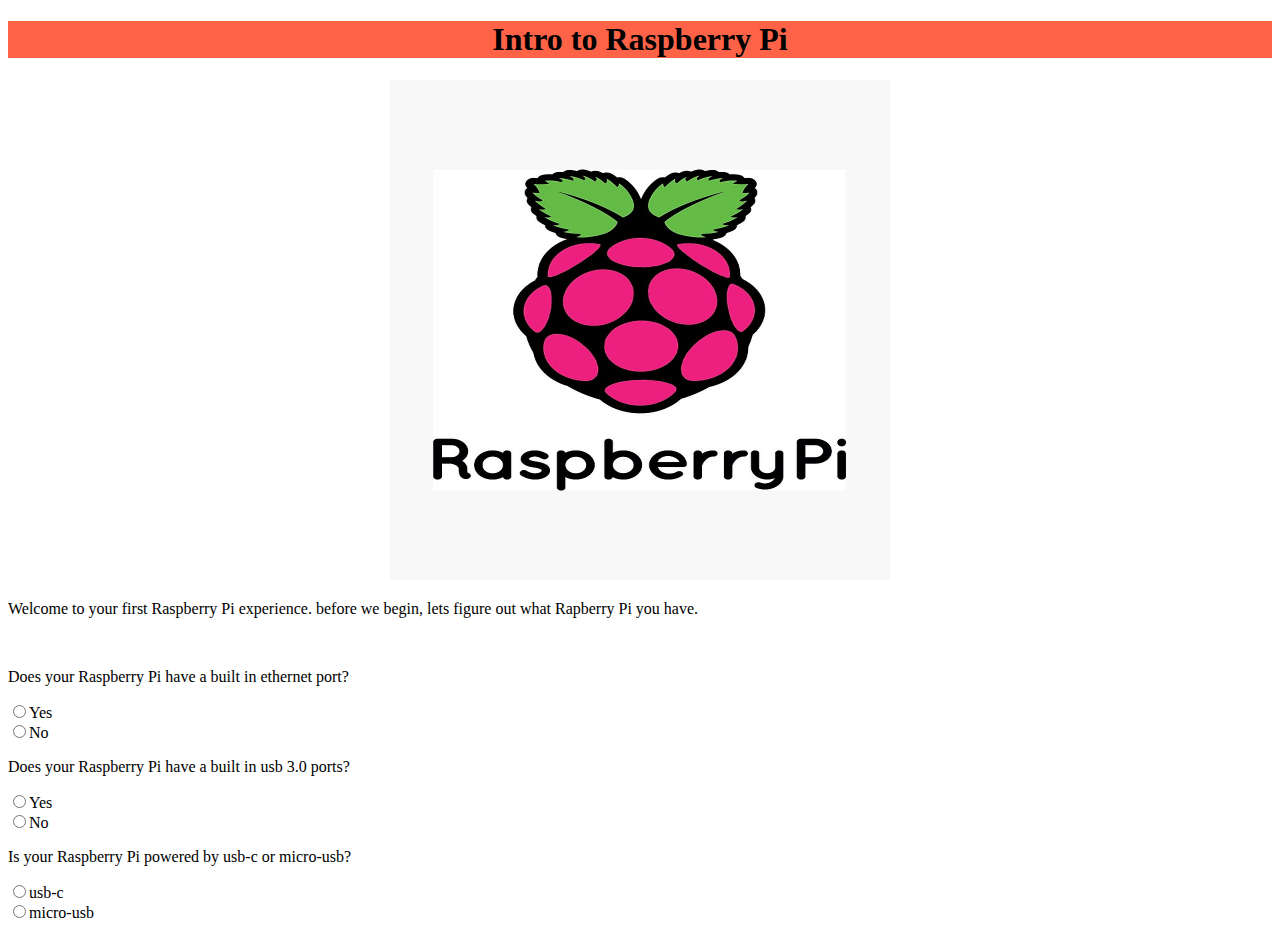
==== Untitled-1.html @ 65d1bf76 "first web page" ====
<!DOCTYPE html>
<html>
    <head>
        <title>My first web page</title> 
        <center><h1 style="background-color:tomato">Intro to Raspberry Pi</h1></center>
        <center><img src="pp,650x642-pad,750x1000,f8f8f8.u6.jpg" width="500" height="500"></center>
    </head>
    <body>
        <p>Welcome to your first Raspberry Pi experience. before we begin, lets figure out what Rapberry Pi you have.</p><br>

        <p>Does your Raspberry Pi have a built in ethernet port?</p>
        <form>
            <input type="radio" name="eth" value="Yes">Yes<br>
            <input type="radio" name="eth" value="No">No<br>
        </form>

        <p>Does your Raspberry Pi have a built in usb 3.0 ports?</p>
        <form>
            <input type="radio" name="usb3" value="Yes">Yes<br>
            <input type="radio" name="usb3" value="No">No<br>
        </form>

        <p>Is your Raspberry Pi powered by usb-c or micro-usb?</p>
        <form>
            <input type="radio" name="pwr" value="usb-c">usb-c<br>
            <input type="radio" name="pwr" value="micro-usb">micro-usb<br>
        </form>
    </body>
</html>
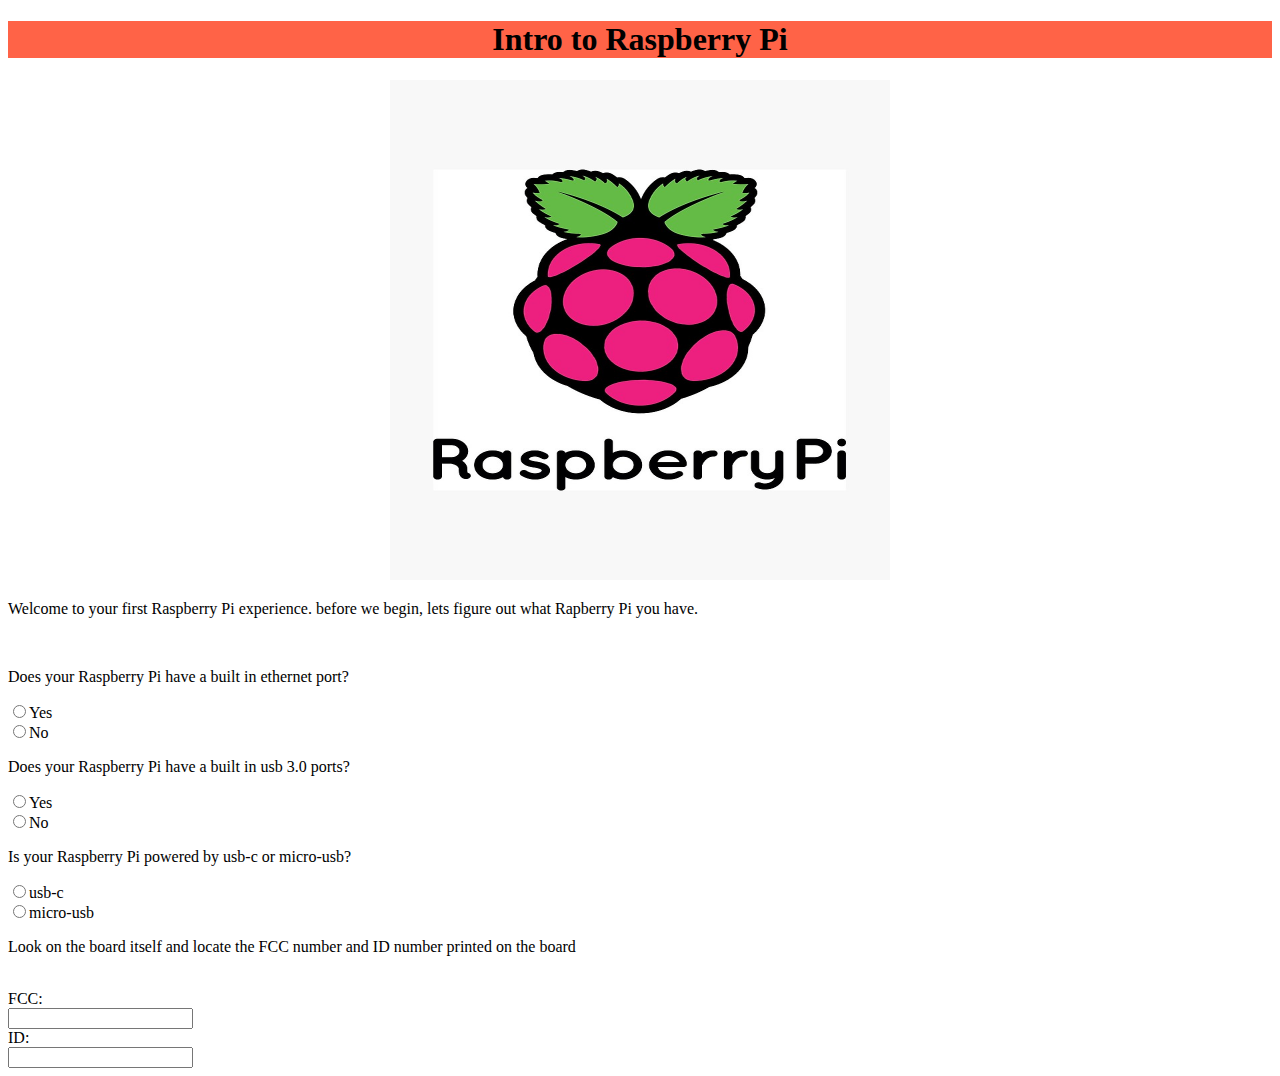
==== commit 0593854e: "with text" ====
--- a/Untitled-1.html
+++ b/Untitled-1.html
@@ -25,5 +25,15 @@
             <input type="radio" name="pwr" value="usb-c">usb-c<br>
             <input type="radio" name="pwr" value="micro-usb">micro-usb<br>
         </form>
+
+        <p>Look on the board itself and locate the FCC number and ID number printed on the board</p><br />
+
+        <form>
+            FCC:<br />
+            <input type="text" name="FCC"><br />
+            ID:<br />
+            <input type="text" name="ID">
+        </form>
+
     </body>
 </html>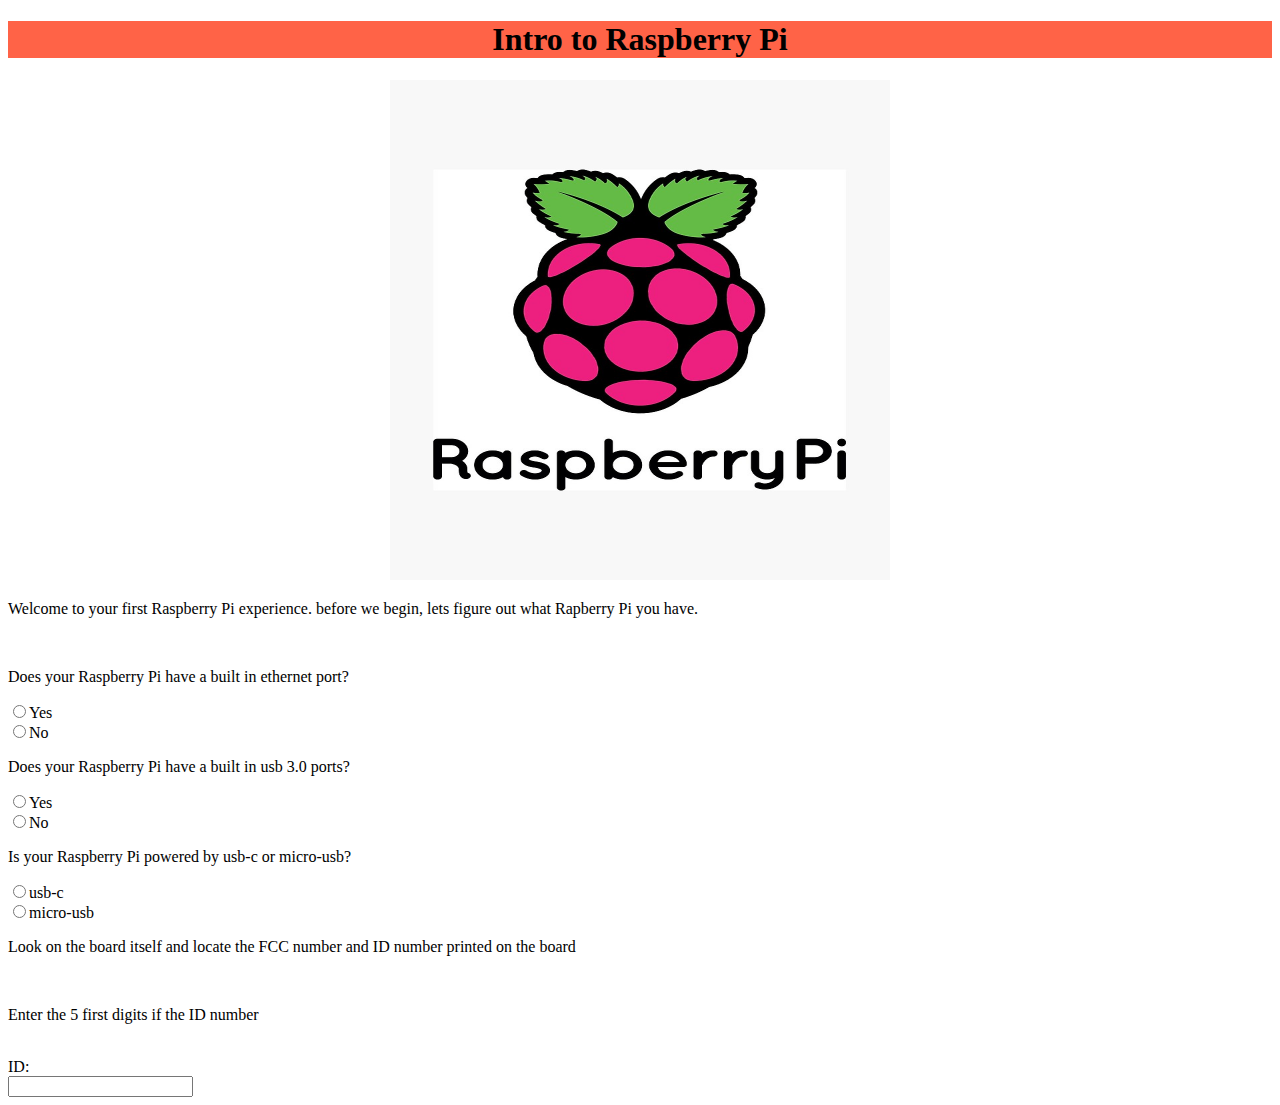
==== commit ab82d9d4: "with javaScript" ====
--- a/Untitled-1.html
+++ b/Untitled-1.html
@@ -27,10 +27,8 @@
         </form>
 
         <p>Look on the board itself and locate the FCC number and ID number printed on the board</p><br />
-
+        <p>Enter the 5 first digits if the ID number</p><br />
         <form>
-            FCC:<br />
-            <input type="text" name="FCC"><br />
             ID:<br />
             <input type="text" name="ID">
         </form>
